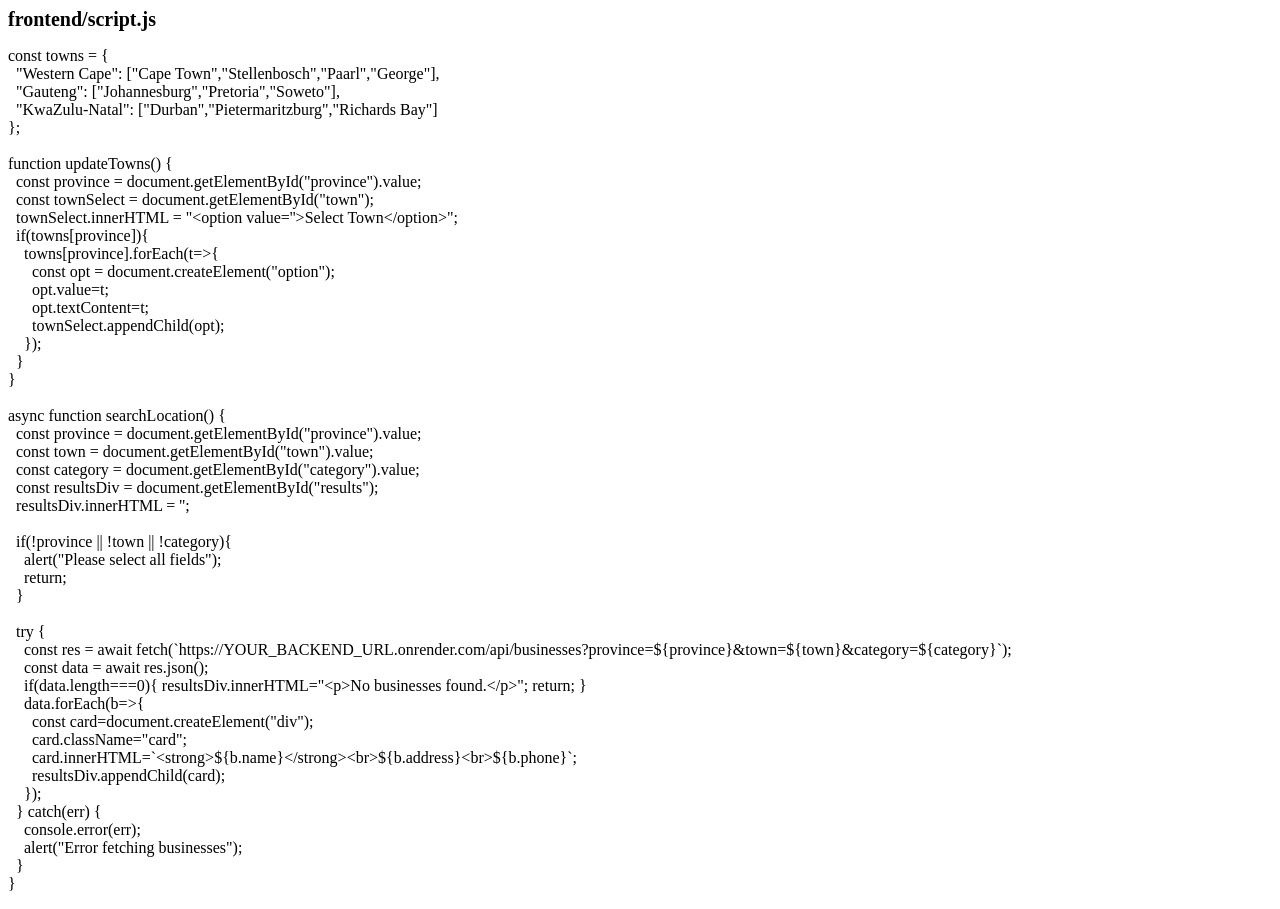
==== script.js.html @ fb8757e4 "Add files via upload" ====
<html><body><meta charset="utf-8"><style>
.title {
  font-weight: bold;
  font-size: 20px;
  margin-bottom: 10px;
}
</style><h1 class="title">frontend/script.js</h1><p></p><div align="left">
 <span style="font-size:16">const&nbsp;towns&nbsp;=&nbsp;{</span>
</div><div align="left">
 <span style="font-size:16">&nbsp;&nbsp;"Western&nbsp;Cape":&nbsp;["Cape&nbsp;Town","Stellenbosch","Paarl","George"],</span>
</div><div align="left">
 <span style="font-size:16">&nbsp;&nbsp;"Gauteng":&nbsp;["Johannesburg","Pretoria","Soweto"],</span>
</div><div align="left">
 <span style="font-size:16">&nbsp;&nbsp;"KwaZulu-Natal":&nbsp;["Durban","Pietermaritzburg","Richards&nbsp;Bay"]</span>
</div><div align="left">
 <span style="font-size:16">};</span>
</div><br><div align="left">
 <span style="font-size:16">function&nbsp;updateTowns()&nbsp;{</span>
</div><div align="left">
 <span style="font-size:16">&nbsp;&nbsp;const&nbsp;province&nbsp;=&nbsp;document.getElementById("province").value;</span>
</div><div align="left">
 <span style="font-size:16">&nbsp;&nbsp;const&nbsp;townSelect&nbsp;=&nbsp;document.getElementById("town");</span>
</div><div align="left">
 <span style="font-size:16">&nbsp;&nbsp;townSelect.innerHTML&nbsp;=&nbsp;"&lt;option&nbsp;value=''&gt;Select&nbsp;Town&lt;/option&gt;";</span>
</div><div align="left">
 <span style="font-size:16">&nbsp;&nbsp;if(towns[province]){</span>
</div><div align="left">
 <span style="font-size:16">&nbsp;&nbsp;&nbsp;&nbsp;towns[province].forEach(t=&gt;{</span>
</div><div align="left">
 <span style="font-size:16">&nbsp;&nbsp;&nbsp;&nbsp;&nbsp;&nbsp;const&nbsp;opt&nbsp;=&nbsp;document.createElement("option");</span>
</div><div align="left">
 <span style="font-size:16">&nbsp;&nbsp;&nbsp;&nbsp;&nbsp;&nbsp;opt.value=t;</span>
</div><div align="left">
 <span style="font-size:16">&nbsp;&nbsp;&nbsp;&nbsp;&nbsp;&nbsp;opt.textContent=t;</span>
</div><div align="left">
 <span style="font-size:16">&nbsp;&nbsp;&nbsp;&nbsp;&nbsp;&nbsp;townSelect.appendChild(opt);</span>
</div><div align="left">
 <span style="font-size:16">&nbsp;&nbsp;&nbsp;&nbsp;});</span>
</div><div align="left">
 <span style="font-size:16">&nbsp;&nbsp;}</span>
</div><div align="left">
 <span style="font-size:16">}</span>
</div><br><div align="left">
 <span style="font-size:16">async&nbsp;function&nbsp;searchLocation()&nbsp;{</span>
</div><div align="left">
 <span style="font-size:16">&nbsp;&nbsp;const&nbsp;province&nbsp;=&nbsp;document.getElementById("province").value;</span>
</div><div align="left">
 <span style="font-size:16">&nbsp;&nbsp;const&nbsp;town&nbsp;=&nbsp;document.getElementById("town").value;</span>
</div><div align="left">
 <span style="font-size:16">&nbsp;&nbsp;const&nbsp;category&nbsp;=&nbsp;document.getElementById("category").value;</span>
</div><div align="left">
 <span style="font-size:16">&nbsp;&nbsp;const&nbsp;resultsDiv&nbsp;=&nbsp;document.getElementById("results");</span>
</div><div align="left">
 <span style="font-size:16">&nbsp;&nbsp;resultsDiv.innerHTML&nbsp;=&nbsp;'';</span>
</div><br><div align="left">
 <span style="font-size:16">&nbsp;&nbsp;if(!province&nbsp;||&nbsp;!town&nbsp;||&nbsp;!category){</span>
</div><div align="left">
 <span style="font-size:16">&nbsp;&nbsp;&nbsp;&nbsp;alert("Please&nbsp;select&nbsp;all&nbsp;fields");</span>
</div><div align="left">
 <span style="font-size:16">&nbsp;&nbsp;&nbsp;&nbsp;return;</span>
</div><div align="left">
 <span style="font-size:16">&nbsp;&nbsp;}</span>
</div><br><div align="left">
 <span style="font-size:16">&nbsp;&nbsp;try&nbsp;{</span>
</div><div align="left">
 <span style="font-size:16">&nbsp;&nbsp;&nbsp;&nbsp;const&nbsp;res&nbsp;=&nbsp;await&nbsp;fetch(`https://YOUR_BACKEND_URL.onrender.com/api/businesses?province=${province}&amp;town=${town}&amp;category=${category}`);</span>
</div><div align="left">
 <span style="font-size:16">&nbsp;&nbsp;&nbsp;&nbsp;const&nbsp;data&nbsp;=&nbsp;await&nbsp;res.json();</span>
</div><div align="left">
 <span style="font-size:16">&nbsp;&nbsp;&nbsp;&nbsp;if(data.length===0){&nbsp;resultsDiv.innerHTML="&lt;p&gt;No&nbsp;businesses&nbsp;found.&lt;/p&gt;";&nbsp;return;&nbsp;}</span>
</div><div align="left">
 <span style="font-size:16">&nbsp;&nbsp;&nbsp;&nbsp;data.forEach(b=&gt;{</span>
</div><div align="left">
 <span style="font-size:16">&nbsp;&nbsp;&nbsp;&nbsp;&nbsp;&nbsp;const&nbsp;card=document.createElement("div");</span>
</div><div align="left">
 <span style="font-size:16">&nbsp;&nbsp;&nbsp;&nbsp;&nbsp;&nbsp;card.className="card";</span>
</div><div align="left">
 <span style="font-size:16">&nbsp;&nbsp;&nbsp;&nbsp;&nbsp;&nbsp;card.innerHTML=`&lt;strong&gt;${b.name}&lt;/strong&gt;&lt;br&gt;${b.address}&lt;br&gt;${b.phone}`;</span>
</div><div align="left">
 <span style="font-size:16">&nbsp;&nbsp;&nbsp;&nbsp;&nbsp;&nbsp;resultsDiv.appendChild(card);</span>
</div><div align="left">
 <span style="font-size:16">&nbsp;&nbsp;&nbsp;&nbsp;});</span>
</div><div align="left">
 <span style="font-size:16">&nbsp;&nbsp;}&nbsp;catch(err)&nbsp;{</span>
</div><div align="left">
 <span style="font-size:16">&nbsp;&nbsp;&nbsp;&nbsp;console.error(err);</span>
</div><div align="left">
 <span style="font-size:16">&nbsp;&nbsp;&nbsp;&nbsp;alert("Error&nbsp;fetching&nbsp;businesses");</span>
</div><div align="left">
 <span style="font-size:16">&nbsp;&nbsp;}</span>
</div><div align="left">
 <span style="font-size:16">}</span>
</div><p></p></body></html>
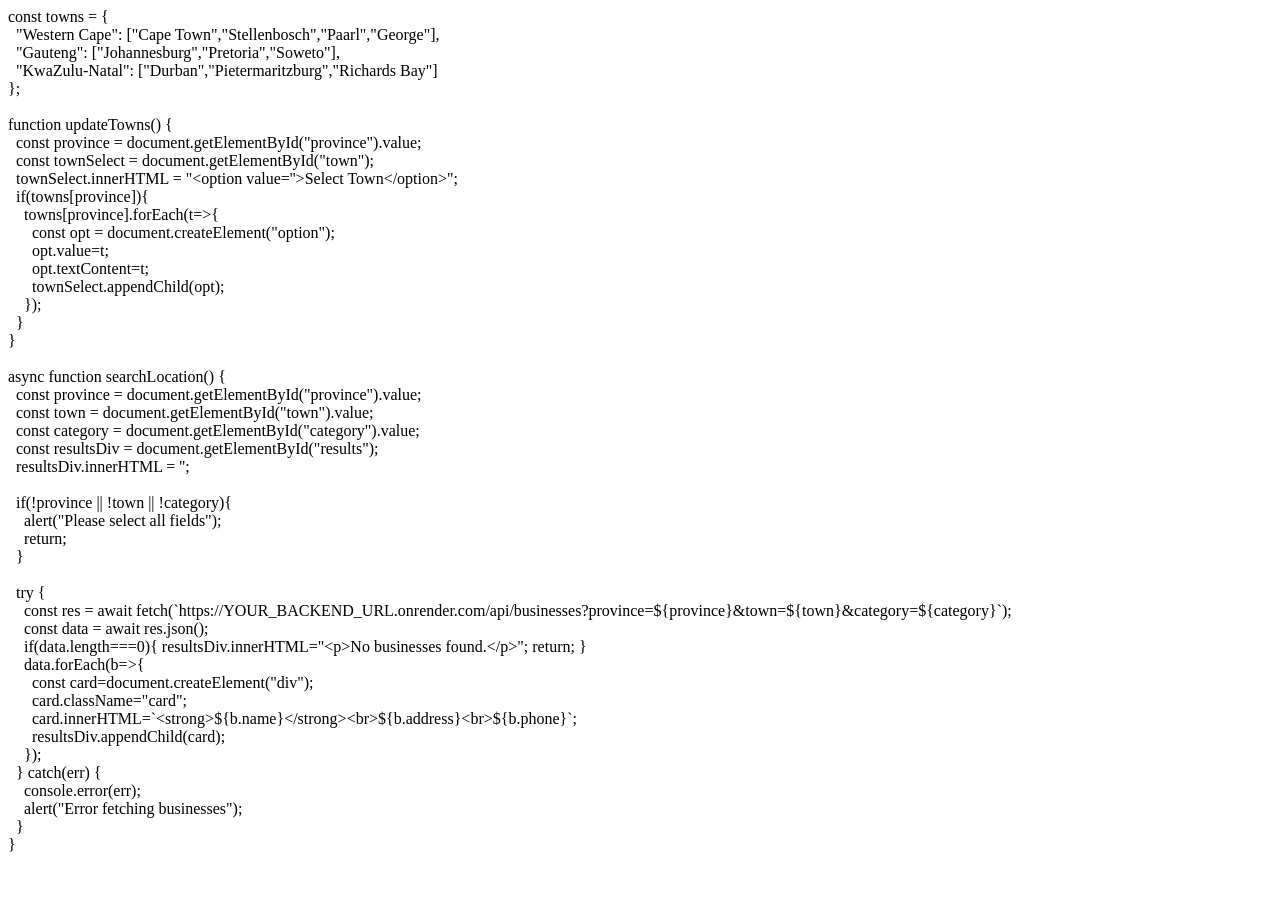
==== commit 04996881: "Add files via upload" ====
--- a/script.js.html
+++ b/script.js.html
@@ -1,10 +1,4 @@
-<html><body><meta charset="utf-8"><style>
-.title {
-  font-weight: bold;
-  font-size: 20px;
-  margin-bottom: 10px;
-}
-</style><h1 class="title">frontend/script.js</h1><p></p><div align="left">
+<html><body><meta charset="utf-8"><p></p><div align="left">
  <span style="font-size:16">const&nbsp;towns&nbsp;=&nbsp;{</span>
 </div><div align="left">
  <span style="font-size:16">&nbsp;&nbsp;"Western&nbsp;Cape":&nbsp;["Cape&nbsp;Town","Stellenbosch","Paarl","George"],</span>
